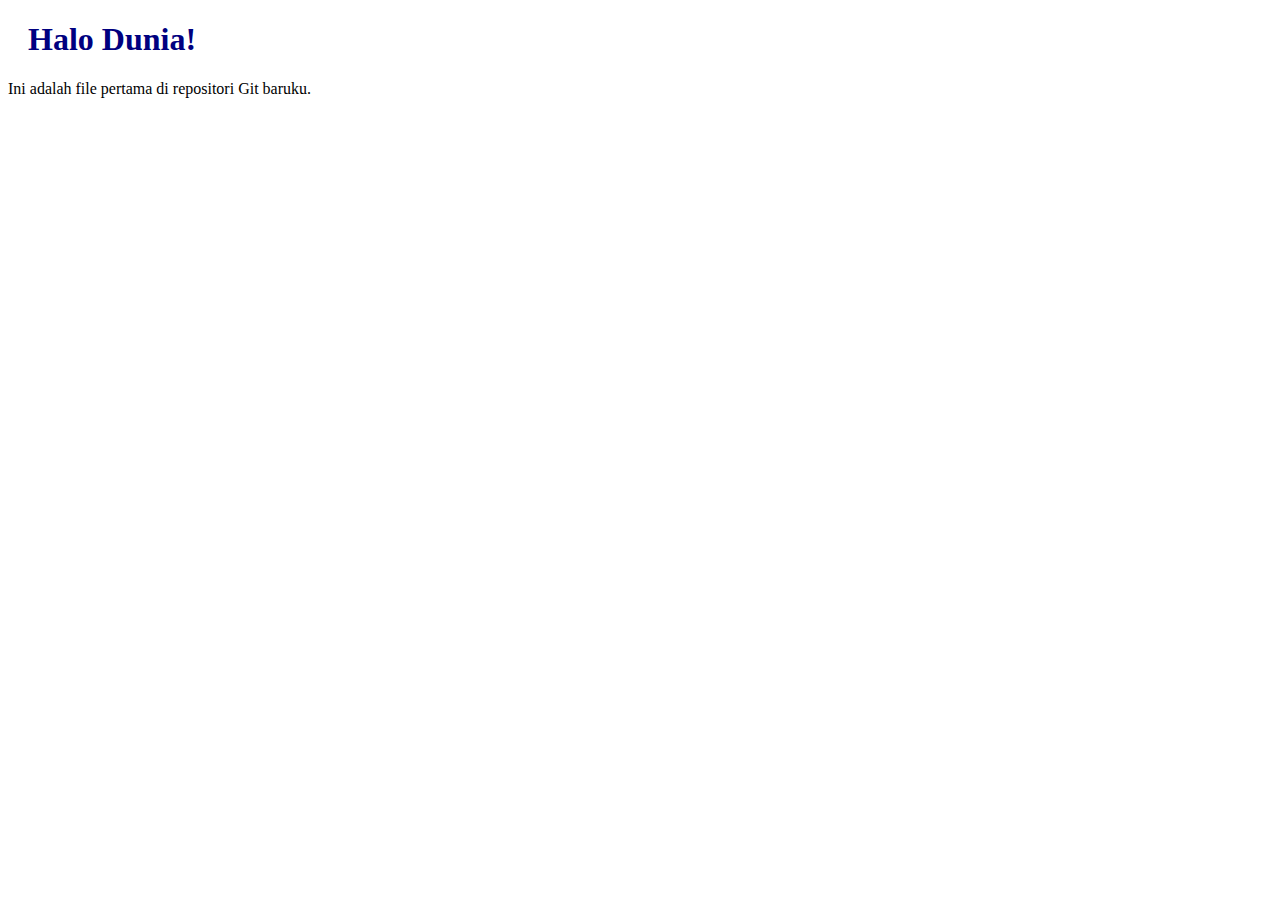
==== index.html @ b34956c3 "Release pertama Halo Dunia" ====
<!DOCTYPE html>
<html>
<head>
<title>Halo Dunia!</title>
<link rel="stylesheet" href="biru.css">
</head>
<body>

<h1>Halo Dunia!</h1>
<p>Ini adalah file pertama di repositori Git baruku.</p>

</body>
</html>
---- biru.css ----
body {
	backdround-color : lightblue;
	}

h1 {
	color: navy;
	margin-left: 20px;
	}
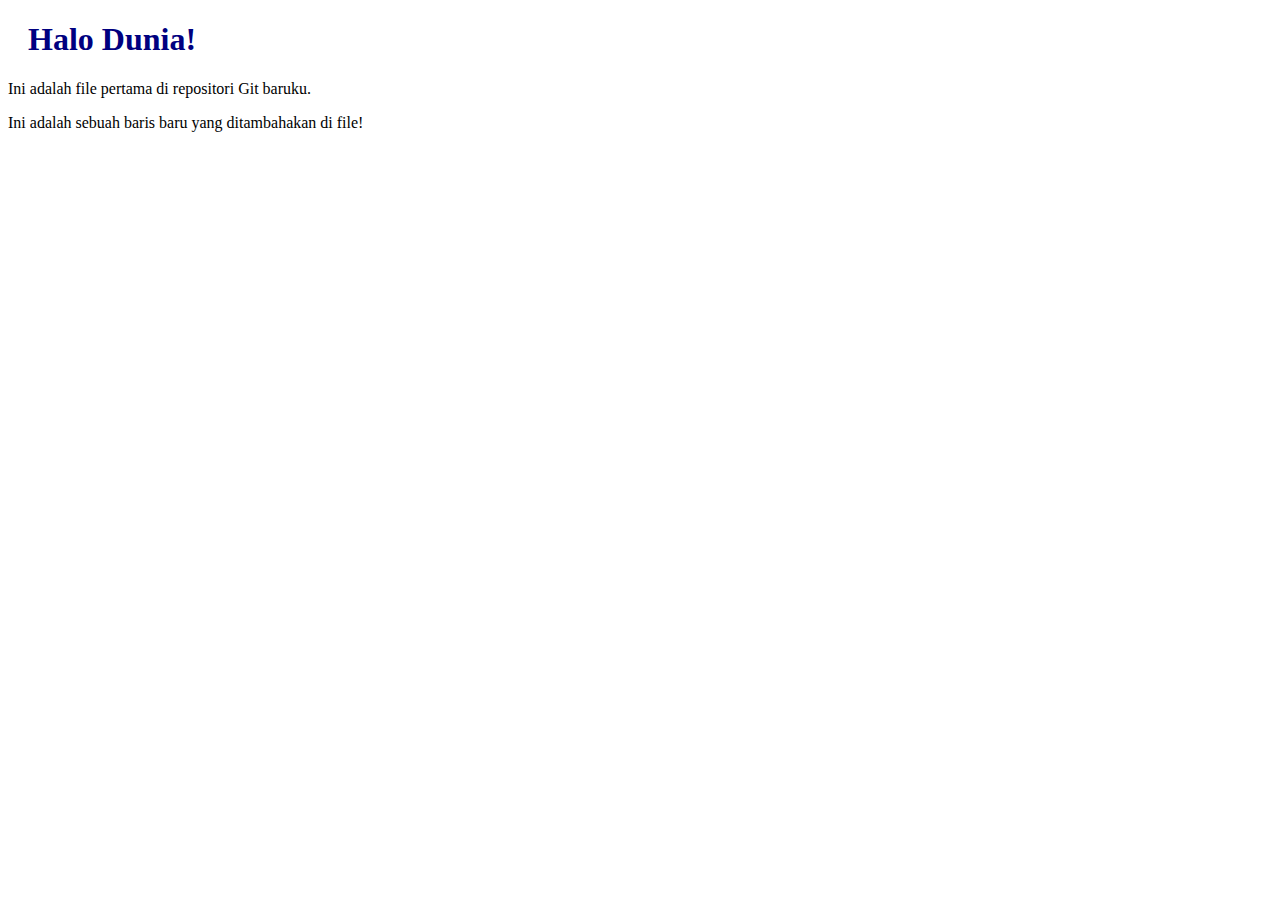
==== commit 9d36f85f: "update file index.html dengan ditambahkan baris baru" ====
--- a/index.html
+++ b/index.html
@@ -8,6 +8,6 @@
 
 <h1>Halo Dunia!</h1>
 <p>Ini adalah file pertama di repositori Git baruku.</p>
-
+<p> Ini adalah sebuah baris baru yang ditambahakan di file!</p>
 </body>
 </html>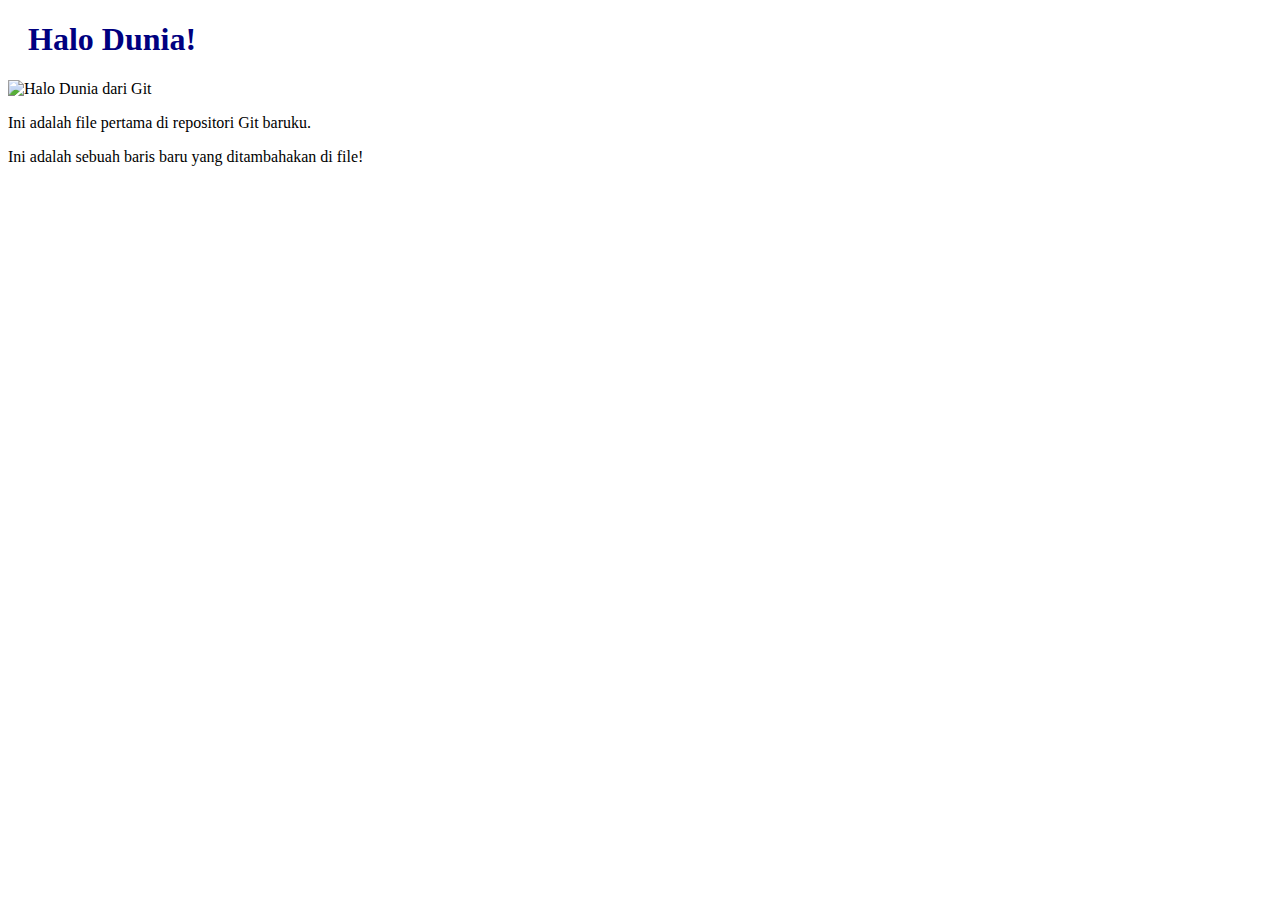
==== commit ae345681: "Menambahkan gambar ke Halo Dunia" ====
--- a/index.html
+++ b/index.html
@@ -7,6 +7,8 @@
 <body>
 
 <h1>Halo Dunia!</h1>
+<div><img stc="halo-dunia.png" alt="Halo Dunia dari Git"
+style+"width:100% ; max-width:960px"></div>
 <p>Ini adalah file pertama di repositori Git baruku.</p>
 <p> Ini adalah sebuah baris baru yang ditambahakan di file!</p>
 </body>
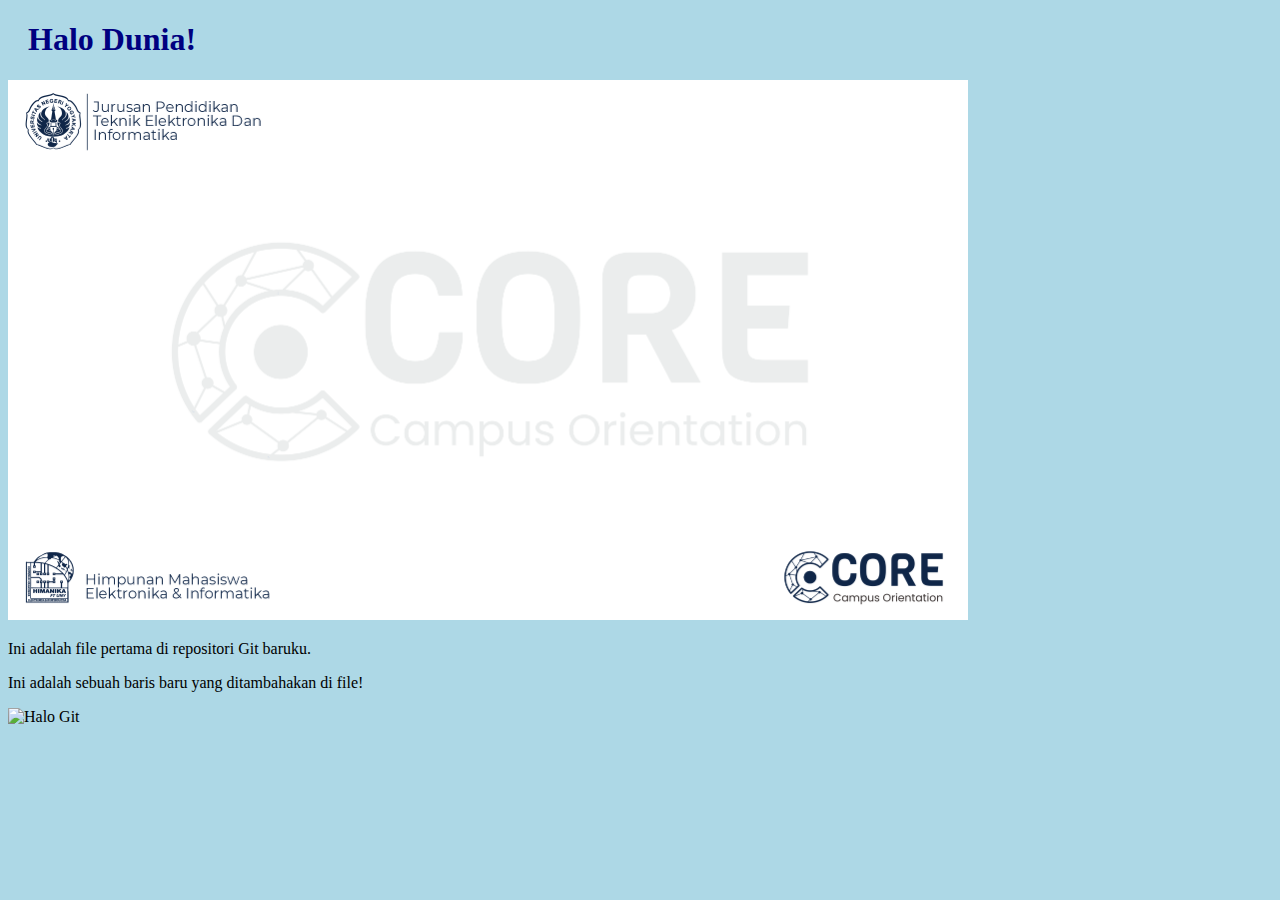
==== commit 6a92d61a: "Menambahkan gambar ke Halo Dunia" ====
--- a/index.html
+++ b/index.html
@@ -7,9 +7,11 @@
 <body>
 
 <h1>Halo Dunia!</h1>
-<div><img stc="halo-dunia.png" alt="Halo Dunia dari Git"
-style+"width:100% ; max-width:960px"></div>
+<div><img src="halo-dunia.png" alt="Halo Dunia dari Git"
+style="width:100%;max-width:960px"></div>
 <p>Ini adalah file pertama di repositori Git baruku.</p>
 <p> Ini adalah sebuah baris baru yang ditambahakan di file!</p>
+<div><img src="halo-git.jpg" alt="Halo Git"
+style="width:100%;max-width:640px"></div>
 </body>
 </html>--- a/biru.css
+++ b/biru.css
@@ -1,5 +1,5 @@
 body {
-	backdround-color : lightblue;
+	background-color : lightblue;
 	}
 
 h1 {
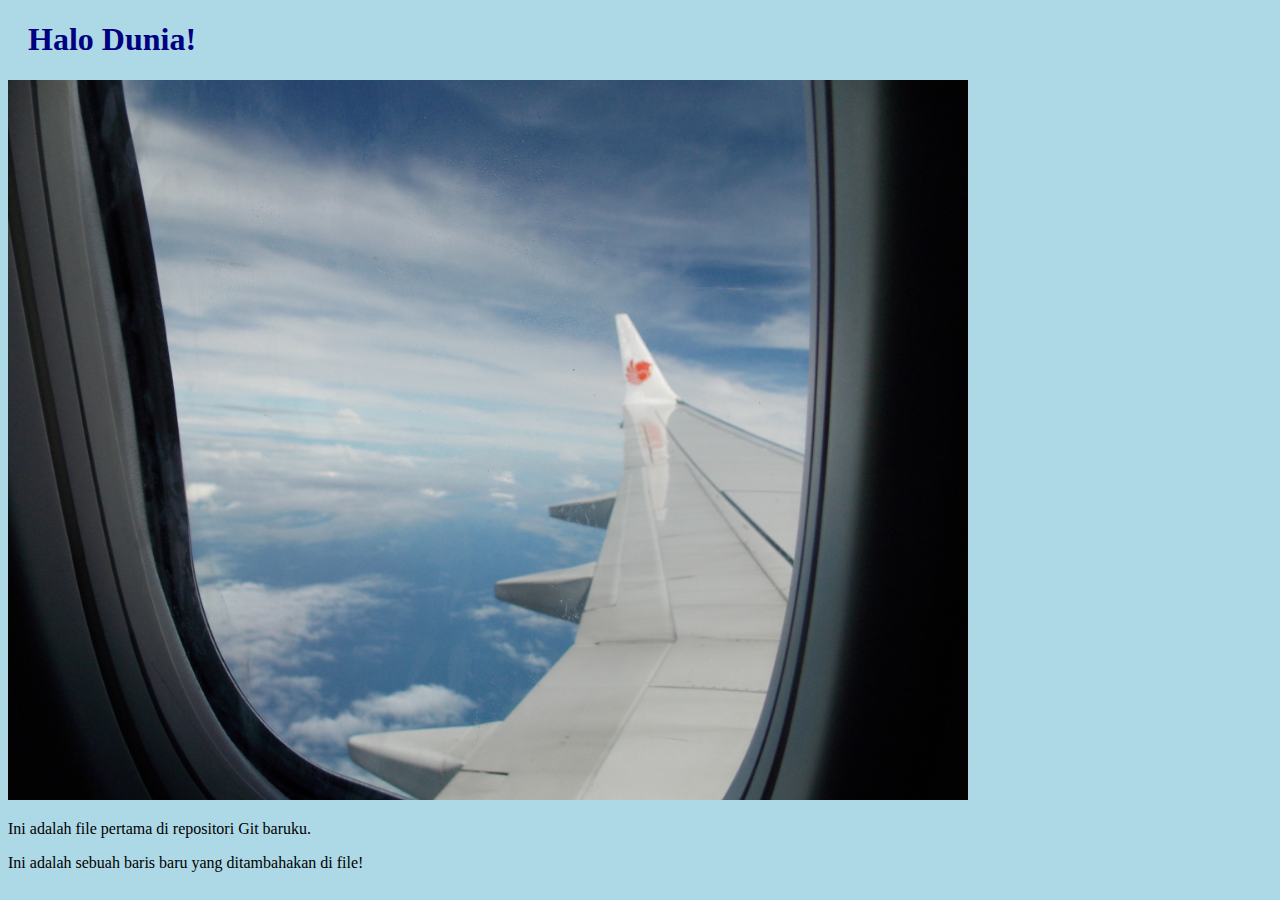
==== commit 383e8311: "Menambahkan hello-world ke repository" ====
--- a/index.html
+++ b/index.html
@@ -7,11 +7,9 @@
 <body>
 
 <h1>Halo Dunia!</h1>
-<div><img src="halo-dunia.png" alt="Halo Dunia dari Git"
+<div><img src="hello-world.jpg" alt="Halo Dunia dari Git"
 style="width:100%;max-width:960px"></div>
 <p>Ini adalah file pertama di repositori Git baruku.</p>
 <p> Ini adalah sebuah baris baru yang ditambahakan di file!</p>
-<div><img src="halo-git.jpg" alt="Halo Git"
-style="width:100%;max-width:640px"></div>
 </body>
 </html>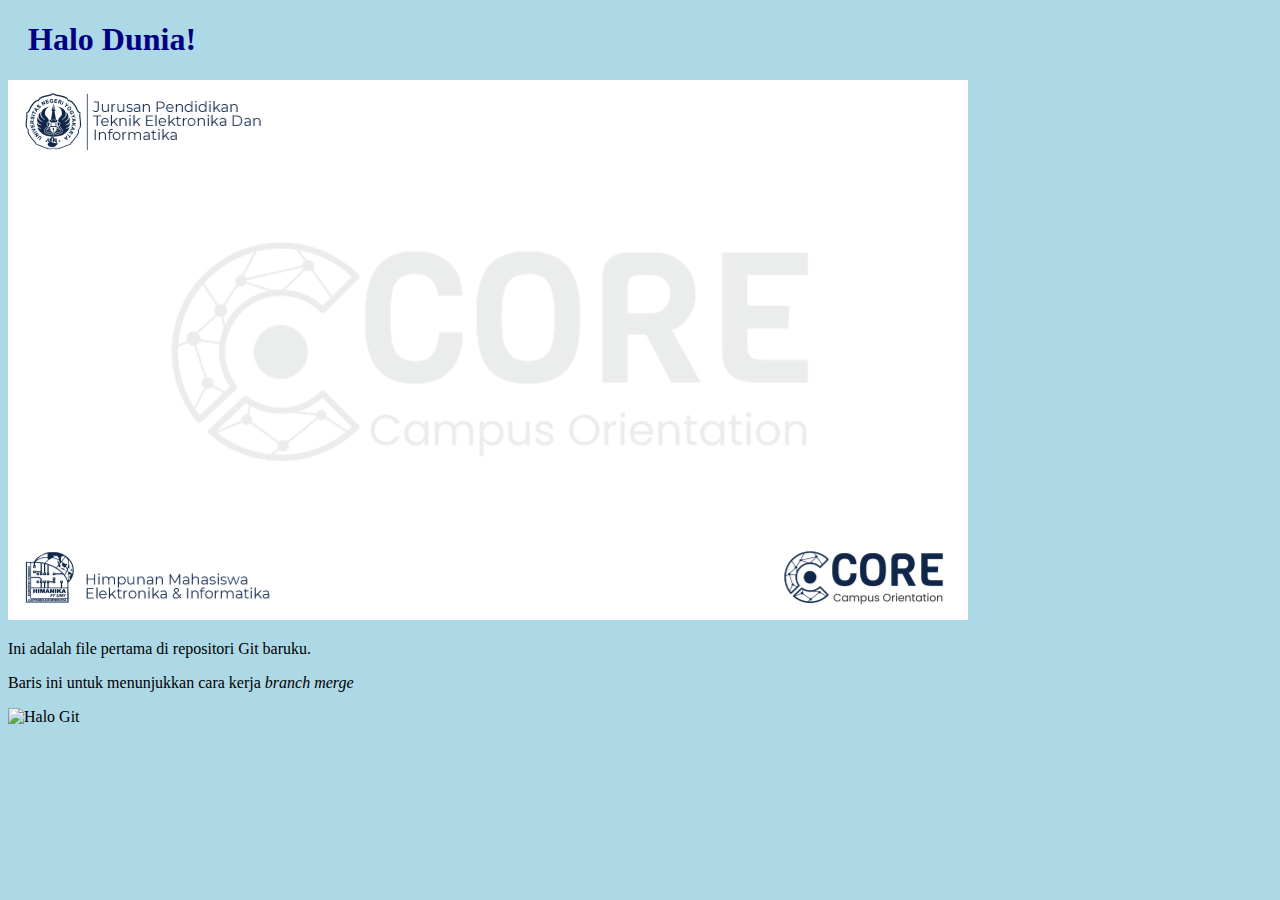
==== commit 52edf1f1: "Update index.html untuk perbaikan error" ====
--- a/index.html
+++ b/index.html
@@ -7,9 +7,11 @@
 <body>
 
 <h1>Halo Dunia!</h1>
-<div><img src="hello-world.jpg" alt="Halo Dunia dari Git"
+<div><img src="halo-dunia.png" alt="Halo Dunia dari Git"
 style="width:100%;max-width:960px"></div>
 <p>Ini adalah file pertama di repositori Git baruku.</p>
-<p> Ini adalah sebuah baris baru yang ditambahakan di file!</p>
+<p> Baris ini untuk menunjukkan cara kerja <i> branch merge</i></p>
+<div><img src="halo-git.jpg" alt="Halo Git"
+style="width:100%;max-width:640px"></div>
 </body>
 </html>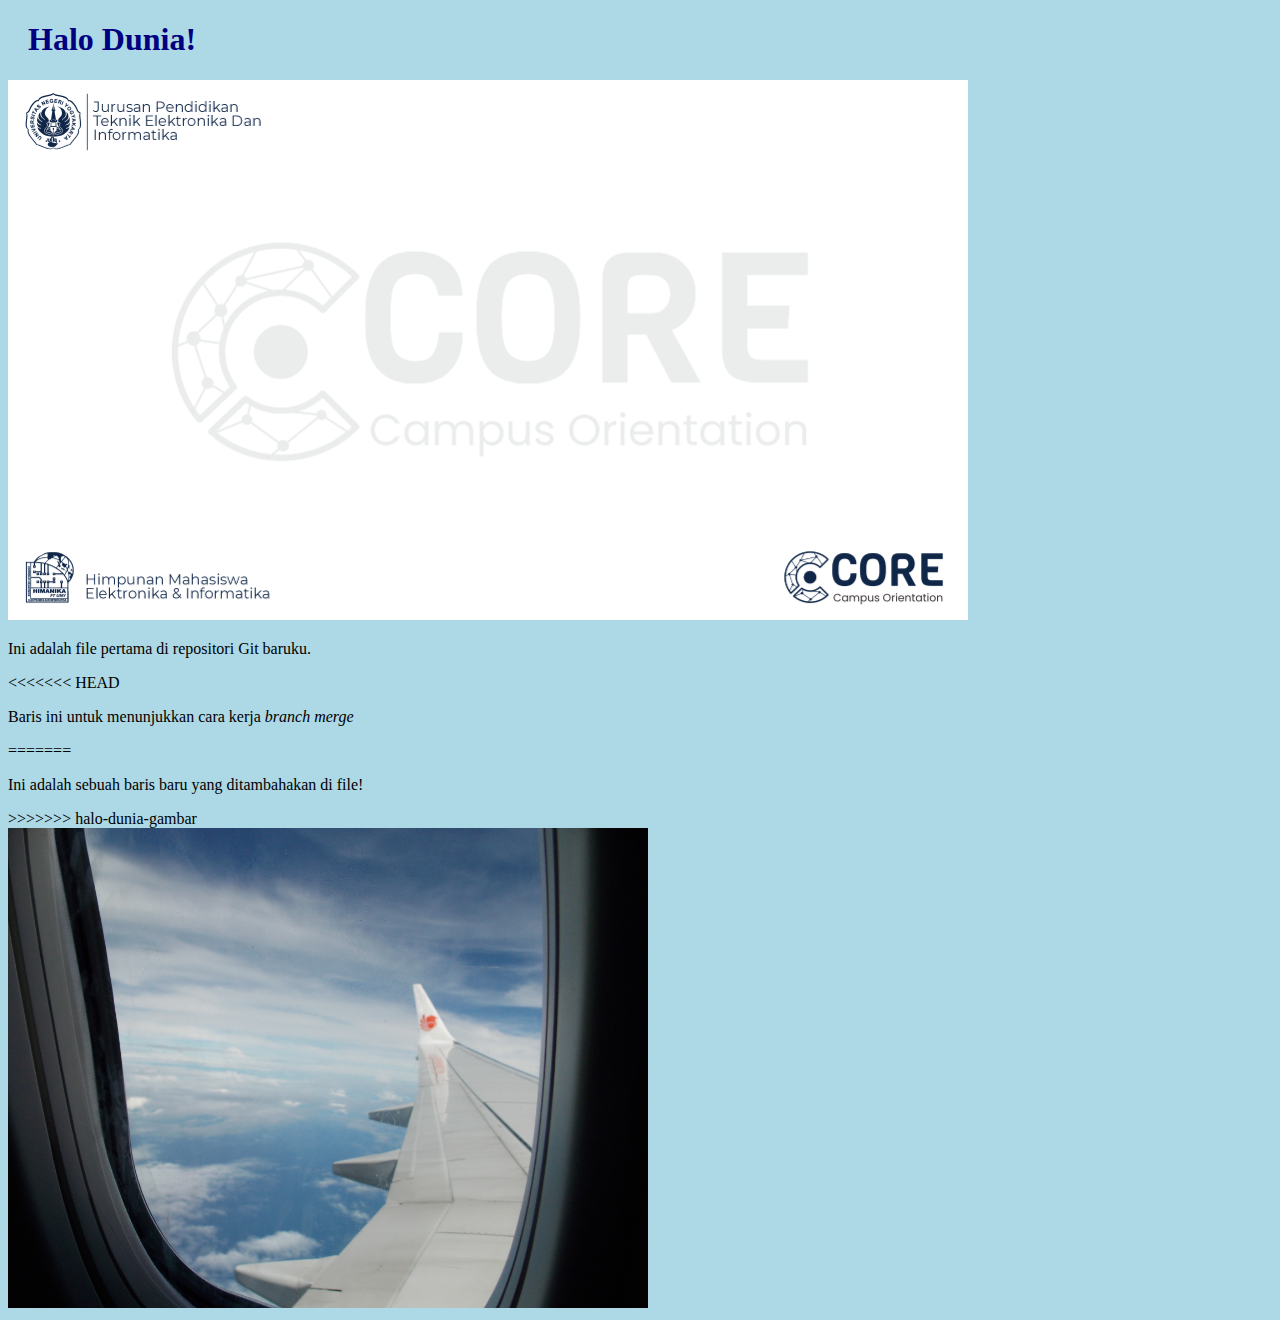
==== commit 361c2804: "Merge branch 'halo-dunia-gambar'" ====
--- a/index.html
+++ b/index.html
@@ -10,7 +10,11 @@
 <div><img src="halo-dunia.png" alt="Halo Dunia dari Git"
 style="width:100%;max-width:960px"></div>
 <p>Ini adalah file pertama di repositori Git baruku.</p>
+<<<<<<< HEAD
 <p> Baris ini untuk menunjukkan cara kerja <i> branch merge</i></p>
+=======
+<p> Ini adalah sebuah baris baru yang ditambahakan di file!</p>
+>>>>>>> halo-dunia-gambar
 <div><img src="halo-git.jpg" alt="Halo Git"
 style="width:100%;max-width:640px"></div>
 </body>
